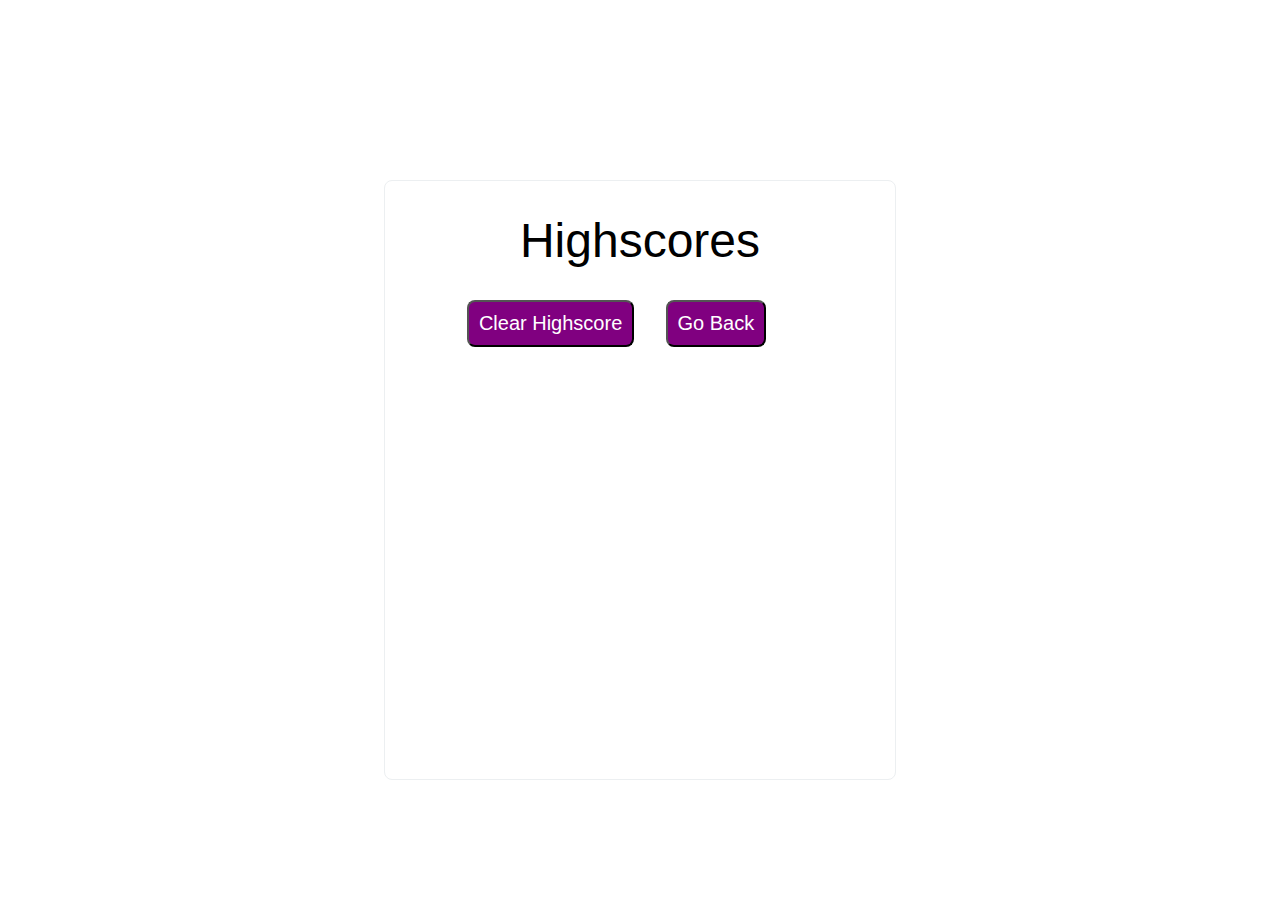
==== highscores.html @ 7b3a8d9a "changes to html, css, javascript" ====
<!DOCTYPE html>
<html lang="en">

<head>
    <meta charset="UTF-8">
    <meta name="viewport" content="width=device-width, initial-scale=1.0">
    <meta http-equiv="X-UA-Compatible" content="ie=edge">
    <link rel="stylesheet" type="text/css" href="Assets/css/style.css">
    <title>highscores</title>

</head>

<body>
    <div id="quizWrapper">
        <div id="currentTime"></div>
        <div id="questionsDiv">
            <h1>Highscores</h1>
            <ul id="highScore"></ul>
            <button id="goBack">Go Back</button>
            <button id="clear" value="reset">Clear Highscore</button>
        </div>
    </div>
    <script src="Assets/js/highscore.js"></script>
</body>

</html>
---- Assets/css/style.css ----
*{
    box-sizing: border-box;
    padding: 0px;
    font-family: Arial, Helvetica, sans-serif;
}

#quizWrapper {
    position: absolute;
    left: 30%;
    top: 20%;
    width: 40vw;
    height: 600px;
    border: 1px solid #eceff1;
    border-radius: 8px;
    font-size: 24px;
    font-weight: bold;
}

#startQuiz {
    background-color: purple;
    margin-left: 33%;
    padding: 15px 32px;
    font-size: 20px;
    color: white;
}
#quizContent {
    margin: 20px;
}

#quizTimer {
    float: right;
    font-size: 24px;
}

#goBack {
    background-color: purple;
    position: relative;
    padding: 10px;
    font-size: 20px;
    color: white;
    top: 30%;
    left: 55%;
    width: auto;
    text-align: center;
    text-decoration: none;
}

#clear {
    background-color: purple;
    position: relative;
    padding: 10px;
    font-size: 20px;
    color: white;
    top: 30%;
    right: 5%;
    text-align: center;
}

button {
    border-radius: 8px;
}

textarea {
    width: 90%;
    margin: 20px;
}

#submitButton {
    background-color: purple;
    margin-left: 33%;
    padding: 15px 32px;
    font-size: 20px;
    color: white;
}

#resetButton {
    background-color: purple;
    margin-left: 33%;
    padding: 15px 32px;
    font-size: 20px;
    color: white;
}

label {
    margin-right: 10px;
}
input {
    margin-bottom: 20px;
    width: 50%;
    border: 1px solid lightgray;
}

h1 {
    text-align: center;
    font-weight: normal;
}

p{
    padding: 10px;
    font-size: small;
    font-weight: normal;
    font-size: 18px;
    text-align: center;
}

li {
    background-color: purple;
    padding: 5px 10px;
    width: 40%;
    font-size: 18px;
    color: white;
    align-items: left;
    margin: 15px 0px 10px 10px;
    border-radius: 5px;
}

#response {
    margin-top: 20px;
    border-top: 1px solid lightgray;
}

#scores{
    text-decoration: none;
    font-size: 24px;
    padding: 20px;
    margin-top: 40px;
}

/* Start media queries */
/* A Media Query max-width: 786px */
@media screen and (max-width: 786px) {
/* Resized content to fit 786px  */
body {
    max-width: 786px;
}
/* Resized main-content to fit 786px  */
#wrapper {
position: absolute;
left: 20%;
}

a {
margin-left: 20%;
}
#goBack {
    
    position: relative;
    left: 55%;
}

#clear {
    
    position: relative;
    right: 5%;
    
}
}

/* A Media Query max-width: 640px */
@media screen and (max-width: 640px) {
/* Resized content to fit 640px  */
body {
    min-width: 640px;
}
/* Resized main-content to fit 640px  */
#wrapper {
position: absolute;
left: 10%;
}
a {
  margin-left: 10%;
}


}
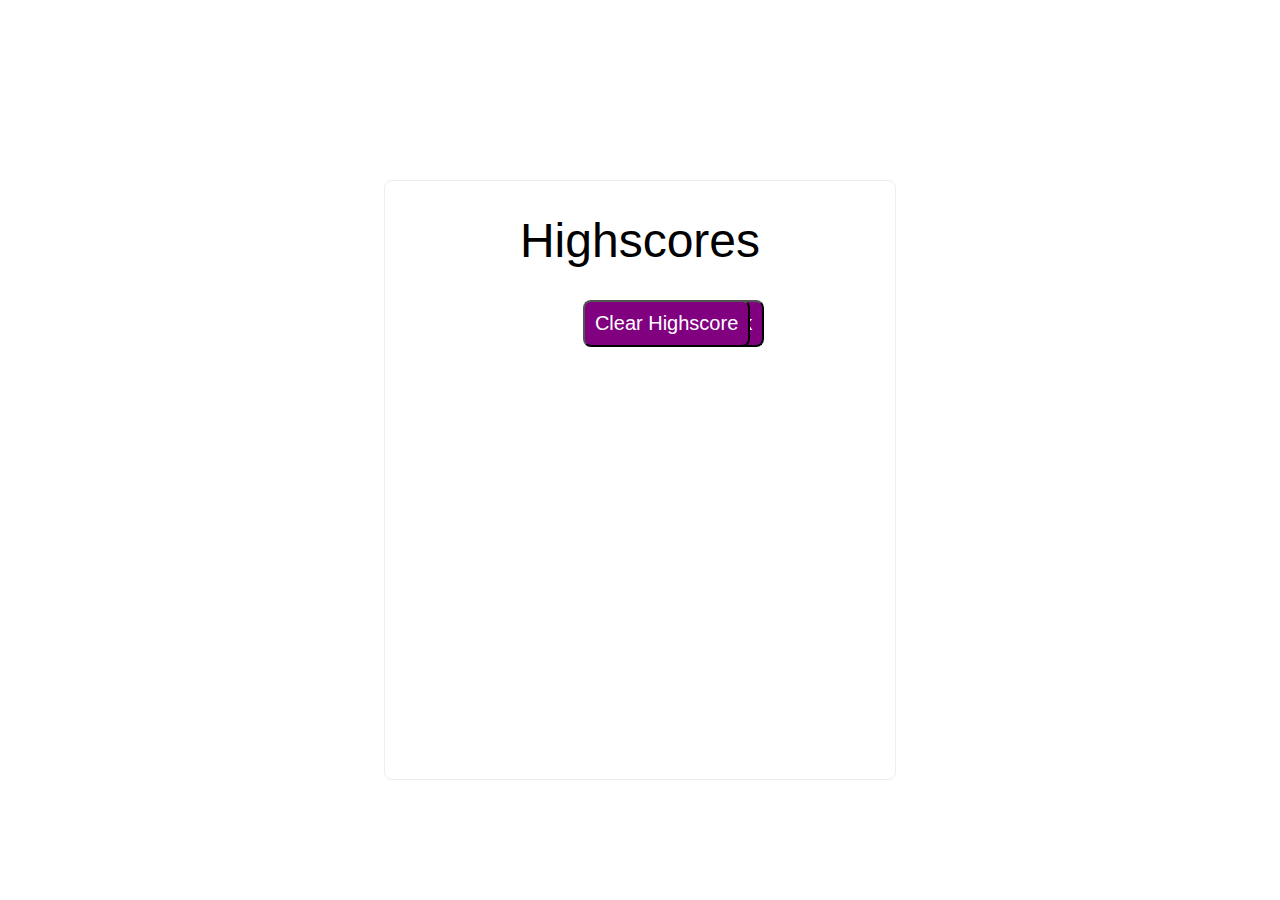
==== commit 1c831316: "changes to files and add comments" ====
--- a/highscores.html
+++ b/highscores.html
@@ -5,19 +5,19 @@
     <meta charset="UTF-8">
     <meta name="viewport" content="width=device-width, initial-scale=1.0">
     <meta http-equiv="X-UA-Compatible" content="ie=edge">
-    <link rel="stylesheet" type="text/css" href="Assets/css/style.css">
-    <title>highscores</title>
+    <link rel="stylesheet" type="text/css" href="Assets/css/hsstyle.css">
+    <title>High Scores</title>
 
 </head>
 
 <body>
     <div id="quizWrapper">
         <div id="currentTime"></div>
-        <div id="questionsDiv">
+        <div id="quizContent">
             <h1>Highscores</h1>
             <ul id="highScore"></ul>
             <button id="goBack">Go Back</button>
-            <button id="clear" value="reset">Clear Highscore</button>
+            <button id="clearScores" value="reset">Clear Highscore</button>
         </div>
     </div>
     <script src="Assets/js/highscore.js"></script>
--- a/Assets/css/hsstyle.css
+++ b/Assets/css/hsstyle.css
@@ -0,0 +1,162 @@
+*{
+    box-sizing: border-box;
+    padding: 0px;
+    font-family: Arial, Helvetica, sans-serif;
+}
+
+#quizWrapper {
+    position: absolute;
+    left: 30%;
+    top: 20%;
+    width: 40vw;
+    height: 600px;
+    border: 1px solid #eceff1;
+    border-radius: 8px;
+    font-size: 24px;
+    font-weight: bold;
+}
+
+#quizContent {
+    margin: 20px;
+}
+
+#quizTimer {
+    float: right;
+    font-size: 24px;
+}
+
+#goBack {
+    background-color: purple;
+    position: relative;
+    padding: 10px;
+    font-size: 20px;
+    color: white;
+    top: 30%;
+    left: 55%;
+    width: auto;
+    text-align: center;
+    text-decoration: none;
+}
+
+#clearScores {
+    background-color: purple;
+    position: relative;
+    padding: 10px;
+    font-size: 20px;
+    color: white;
+    top: 30%;
+    left: 15%;
+    text-align: center;
+}
+
+button {
+    border-radius: 8px;
+}
+
+button:hover {
+    opacity: 0.6;
+}
+
+textarea {
+    width: 90%;
+    margin: 20px;
+}
+
+label {
+    margin-right: 10px;
+}
+input {
+    margin-bottom: 20px;
+    width: 50%;
+    border: 1px solid lightgray;
+}
+
+h1 {
+    text-align: center;
+    font-weight: normal;
+}
+
+p{
+    padding: 10px;
+    font-size: small;
+    font-weight: normal;
+    font-size: 18px;
+    text-align: center;
+}
+
+li {
+    background-color: plum;
+    padding: 5px 10px;
+    width: 95%;
+    font-size: 18px;
+    color: white;
+    align-items: left;
+    margin: 15px 0px 10px 10px;
+    border-radius: 5px;
+}
+
+#response {
+    margin-top: 20px;
+    border-top: 1px solid lightgray;
+}
+
+#scores{
+    text-decoration: none;
+    font-size: 24px;
+    padding: 20px;
+    margin-top: 40px;
+    color: purple;
+}
+
+#instructions{
+    font-size: 18px;
+    font-weight: normal;
+}
+
+#result{
+    text-align: left;
+}
+
+/* Start media queries */
+/* A Media Query max-width: 786px */
+@media screen and (max-width: 786px) {
+/* Resized content to fit 786px  */
+body {
+    max-width: 786px;
+}
+/* Resized main-content to fit 786px  */
+#wrapper {
+position: absolute;
+left: 20%;
+}
+
+a {
+margin-left: 20%;
+}
+#goBack {
+    
+    position: relative;
+    left: 55%;
+}
+
+#clear {
+    
+    position: relative;
+    right: 5%;
+}
+/* A Media Query max-width: 640px */
+@media screen and (max-width: 600px) {
+/* Resized content to fit 640px  */
+body {
+    min-width: 600px;
+}
+/* Resized main-content to fit 600px  */
+#wrapper {
+    position: absolute;
+    left: 10%;
+    }
+    a {
+      margin-left: 10%;
+    }
+}
+}